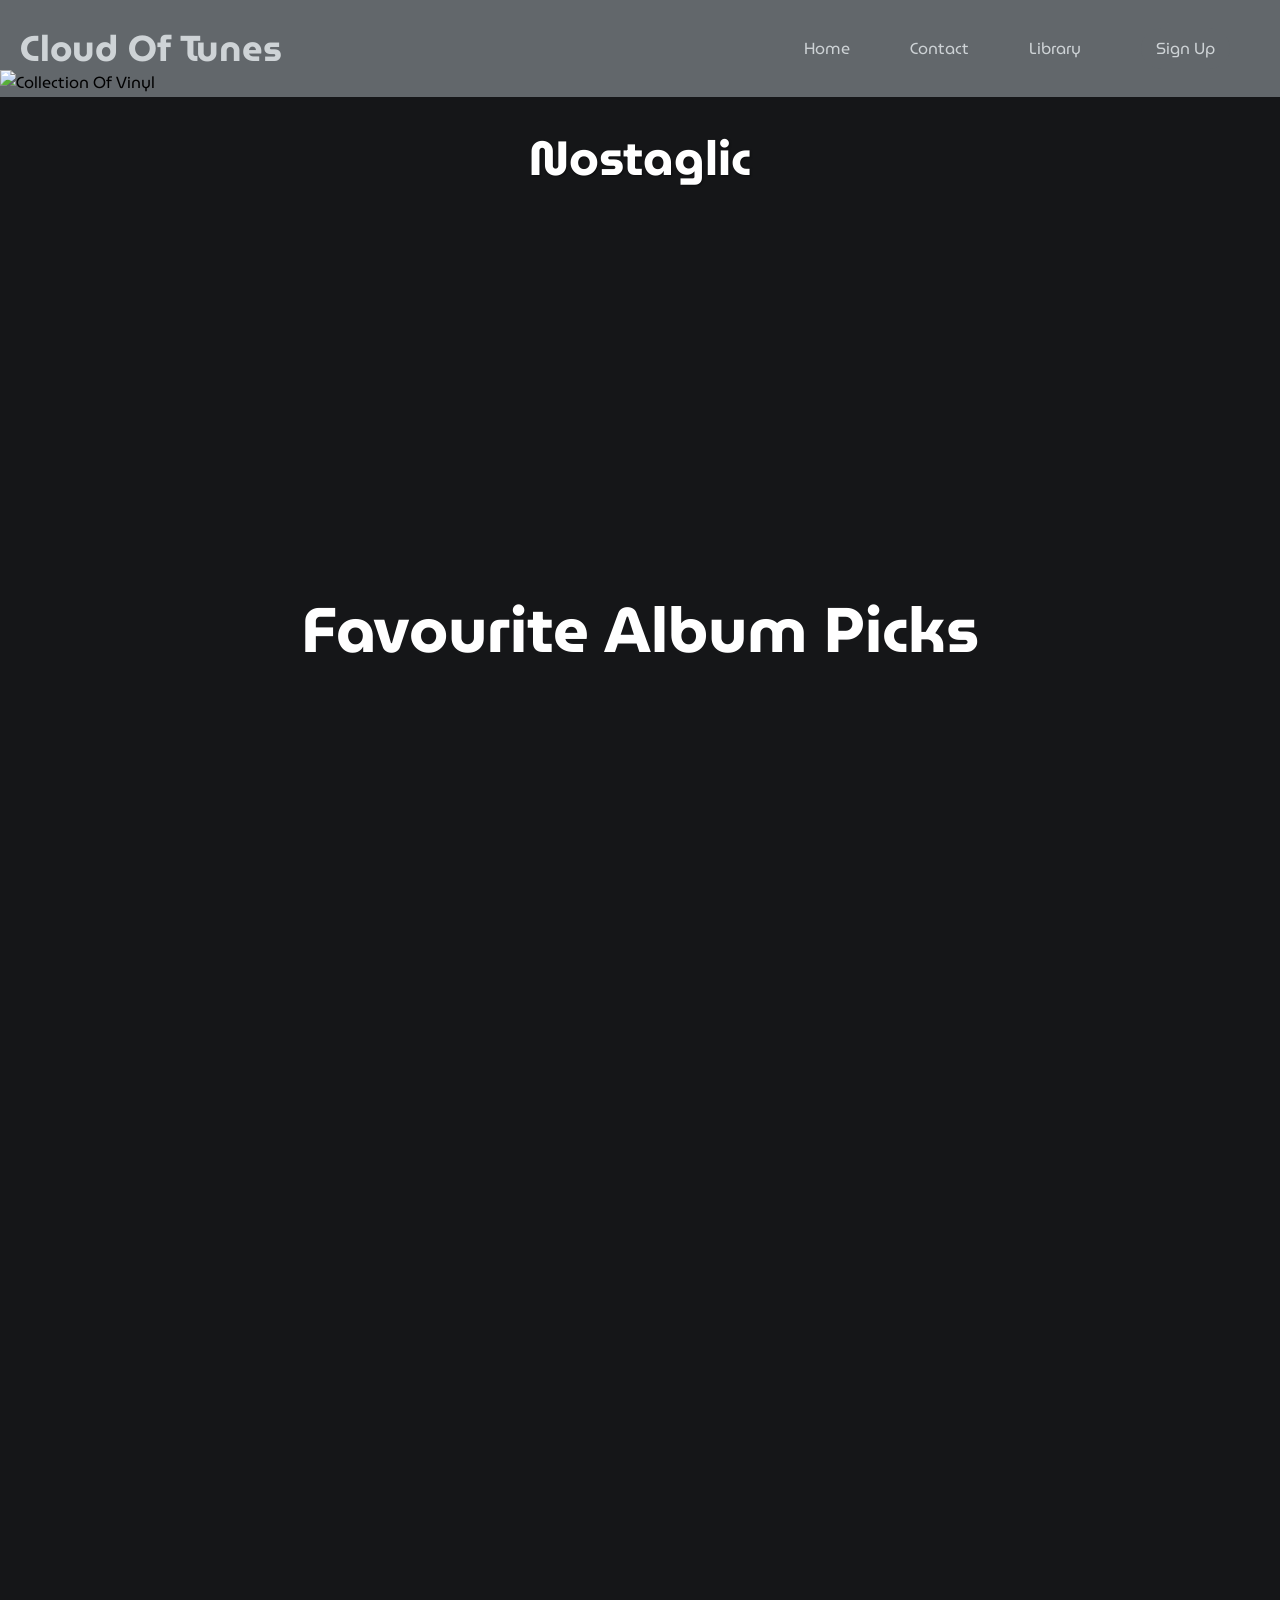
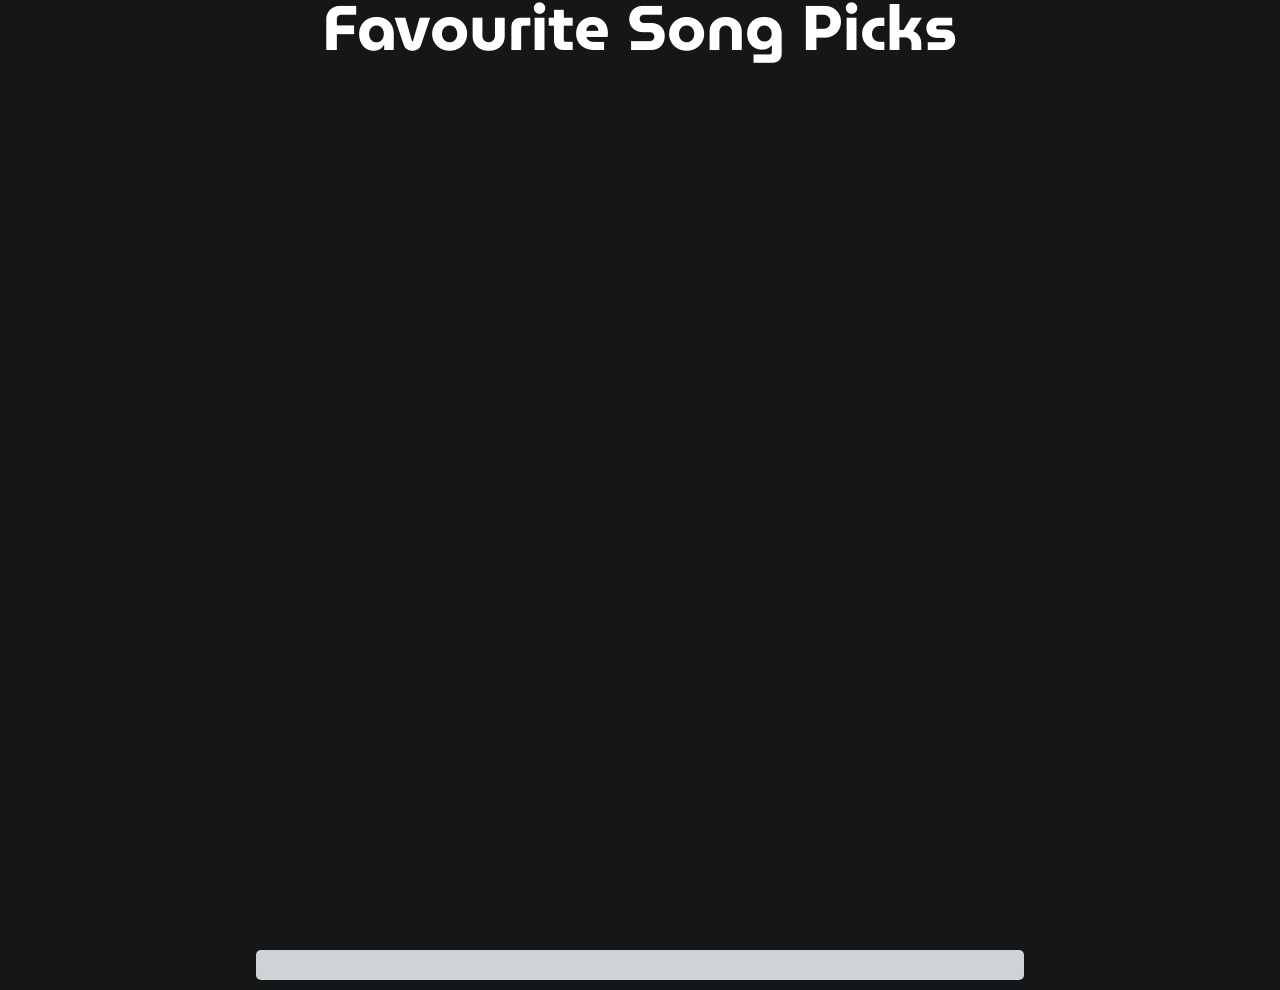
==== library.html @ 4d563205 "new changes" ====
<!DOCTYPE html>
<html lang="en">
<head>
    <meta charset="UTF-8">
    <meta name="viewport" content="width=device-width, initial-scale=1.0">
    <title>Song Library</title>

    <link rel="stylesheet" href="styles.css">
    <link rel="icon" href="Images/vinyl icon.png">

    <link rel="preconnect" href="https://fonts.googleapis.com">
    <link rel="preconnect" href="https://fonts.gstatic.com" crossorigin>
    <link href="https://fonts.googleapis.com/css2?family=MuseoModerno:ital,wght@0,100..900;1,100..900&display=swap" rel="stylesheet">

    <link rel="preconnect" href="https://fonts.googleapis.com">
    <link rel="preconnect" href="https://fonts.gstatic.com" crossorigin>
    <link href="https://fonts.googleapis.com/css2?family=Funnel+Display:wght@300..800&display=swap" rel="stylesheet">

</head>
<body>
    
    <header>
         <nav class="navbar">
        <h1 class="logo">Cloud Of Tunes</h1>
        <ul class="nav-links">
            <li class="active"><a href="index.html">Home</a></li>
            <li class="active"><a href="contact.html">Contact</a></li>
            <li class="active"><a href="library.html">Library</a></li>
            <li class="ctn"><a href="signup.html">Sign Up</a></li>
        </ul>
    </nav>
        </header>

         <div class="slider">
        <figure>
            <div class="slide">
                <h1>Nostaglic</h1>
                <img src="Images/collection of vinyl.jpg" alt="Collection Of Vinyl">
            </div>
            <div class="slide">
                <h1>Quality</h1>
                <img src="/Images/vinyldarker.jpg" alt="A Darker Vinyl">
            </div>
            <div class="slide">
                <h1>Aesthetic</h1>
                <img src="Images/aestheic vinyl stash dark.jpg" alt="A Vinyl Stash">
            </div>
            <div class="slide">
                <h1>Affordable</h1>
                <img src="/Images/dark vinyl.jpg" alt="A Darker ambient Vinyl">
            </div>
        </figure>
    </div>

        <h2 class="logo-one">Favourite Album Picks</h2>
        <div class="container-three">
            <div class="album-one">
                    <iframe data-testid="embed-iframe" style="border-radius:12px" src="https://open.spotify.com/embed/album/5chTLnnxlxQVAgEv6YbEBe?utm_source=generator&theme=0" 
                    width="100%" height="152" frameBorder="0" allowfullscreen="" allow="autoplay; clipboard-write; encrypted-media; fullscreen; picture-in-picture" loading="lazy">
                    </iframe>
            </div>

            <div class="album-one">
                <iframe data-testid="embed-iframe" style="border-radius:12px" src="https://open.spotify.com/embed/album/0nW0w37lrQ87k7PLZvC4qJ?utm_source=generator&theme=0" 
                width="100%" height="152" frameBorder="0" allowfullscreen="" allow="autoplay; clipboard-write; encrypted-media; fullscreen; picture-in-picture" loading="lazy">
                </iframe>
            </div>

            <div class="album-one">
                <iframe data-testid="embed-iframe" style="border-radius:12px" src="https://open.spotify.com/embed/album/5VoeRuTrGhTbKelUfwymwu?utm_source=generator&theme=0" 
                width="100%" height="152" frameBorder="0" allowfullscreen="" allow="autoplay; clipboard-write; encrypted-media; fullscreen; picture-in-picture" loading="lazy">
                </iframe>
            </div>

            <div class="album-one">
                <iframe data-testid="embed-iframe" style="border-radius:12px" src="https://open.spotify.com/embed/album/2NjDbraAaxJaXkyWDKaLvJ?utm_source=generator&theme=0" 
                width="100%" height="152" frameBorder="0" allowfullscreen="" allow="autoplay; clipboard-write; encrypted-media; fullscreen; picture-in-picture" loading="lazy">
                </iframe>
            </div>
        </div>
        
        <h2 class="logo-one">Favourite Song Picks</h2>

        <div class="album-one">
            <iframe data-testid="embed-iframe" style="border-radius:12px" src="https://open.spotify.com/embed/track/4Z59a9hIn8EMsni3OiqGso?utm_source=generator&theme=0" width="100%" height="152" frameBorder="0" allowfullscreen="" allow="autoplay; clipboard-write; encrypted-media; fullscreen; picture-in-picture" loading="lazy"></iframe>
        </div>

        <div class="album-one">
            <iframe data-testid="embed-iframe" style="border-radius:12px" src="https://open.spotify.com/embed/track/3jjsRKEsF42ccXf8kWR3nu?utm_source=generator&theme=0" width="100%" height="152" frameBorder="0" allowfullscreen="" allow="autoplay; clipboard-write; encrypted-media; fullscreen; picture-in-picture" loading="lazy"></iframe>
        </div>

        <div class="album-one">
            <iframe data-testid="embed-iframe" style="border-radius:12px" src="https://open.spotify.com/embed/track/0VaeksJaXy5R1nvcTMh3Xk?utm_source=generator&theme=0" width="100%" height="152" frameBorder="0" allowfullscreen="" allow="autoplay; clipboard-write; encrypted-media; fullscreen; picture-in-picture" loading="lazy"></iframe>
        </div>

        <div class="album-one">
            <iframe data-testid="embed-iframe" style="border-radius:12px" src="https://open.spotify.com/embed/track/4sNG6zQBmtq7M8aeeKJRMQ?utm_source=generator&theme=0" width="100%" height="152" frameBorder="0" allowfullscreen="" allow="autoplay; clipboard-write; encrypted-media; fullscreen; picture-in-picture" loading="lazy"></iframe>
        </div>

        <button><a href="pop.html">CLICK ME!</a></button>
</body>
</html>
---- styles.css ----
* {
    padding: 0;
    margin: 0;
    box-sizing: border-box;
}

body {
    font-family: "MuseoModerno", "Funnel Display";
    background-color: #151618;
}

/* Sign Up / Log In Page */

.back-main {
    justify-content: center;
    display: flex;
    align-items: center;
    min-height: 100vh;
    background-image: url(Images/vinyldarker.jpg); 
    background-size: cover;
    background-repeat: no-repeat;
    overflow: hidden;
}

.main {
    width: 350px;
    height: 500px;
    background: #62676B;
    border-radius: 40px;
    box-shadow: 5px 20px 50px #fff;
}

#check1 {
    display: none;
}

.signup {
    position: relative;
    width: 100%;
    height: 100%;
}

label {
    color: #151618;
    font-size: 2.3rem;
    justify-content: center;
    display: flex;
    margin: 60px;
    font-weight: bold;
    cursor: pointer;
    transition: .5s ease-in-out;
}

input {
    width: 60%;
    height: 20px;
    background: #CED3D6;
    justify-content: center;
    display: flex;
    margin: 20px auto;
    padding: 10px;
    border: none;
    outline: none;
    border-radius: 5px;
}

button {
    width: 60%;
    height: 30px;
    margin: 10px auto;
    justify-content: center;
    display: block;
    color: #151618;
    background: #CED3D6;
    font-size: 1em;
    font-weight: bold;
    margin-top: 20px;
    outline: none;
    border: none;
    border-radius: 5px;
    transition: .2s ease-in;
    cursor: pointer;
}

button:hover {
    background:#62676B;
    color:#CED3D6;
}

.log:hover  {
    background: #62676B;
    color: #CED3D6;
}

.login {
    color: #CED3D6;
    height: 460px;
    background: #151618;
    border-radius: 40% / 10%;
    transform: translateY(-110px);
    transition: .8s ease-in-out;
}

.login label {
    color: #CED3D6;
    transform: scale(0.6);
}

.redirect {
    color: #151618;
}

#check1:checked ~ .login {
    transform: translateY(-500px);
}

#checked:checked ~ .login label {
    transform: scale(1);
}

#checked:checked ~ .signup label {
    transform: scale(-6);
}

/* Sign Up / Log In Page */

/* Home Page */
.banner-three {
    width: 100%;
    height: 100vh;
    background-image: url(Images/dark\ vinyl.jpg);
    background-position: center;
    background-size: cover;
    display: flex;
    align-items: flex-end;
    justify-content: center;
}   

.navbar {
    position: absolute;
    top: 0;
    left: 0;
    display: flex;
    width: 100%;
    justify-content: space-between;
    padding: 20px;
    color: #151618;
    background: #62676B;
}

.nav-links {
    display: flex;
    align-items: center;
}

.nav-links li {
    margin: 0 30px;
}

.header-content {
    margin-bottom: 150px;
    color: #CED3D6;
    text-align: center;
}

.header-content h2 {
    font-size: 4vmin;
}

.line {
    width: 150px;
    height: 4px;
    background: #62676B;
    margin: 10px auto;
    border-radius: 5px;
}

.header-content h1 {
    font-size: 7vmin;
    margin-top: 20px;
    margin-bottom: 40px;
}

.ctn {
    padding: 8px 15px;
    background: #62676B;
    border-radius: 30px;
    color: #CED3D6;
}

ul {
    list-style: none;
}

a {
    text-decoration: none;
    color: #CED3D6;
} 

.logo {
    font-size: 4vmin;
    color: #CED3D6;
}

.active:hover {
    color: #CED3D6;
    text-decoration: underline;
    font-weight: bold;
}

span {
    animation: titlespin 1s infinite alternate-reverse;
}

@keyframes titlespin {
    0% { color: #CED3D6; }
  50% { color: #62676B; }
  100% { color: #151618; }
}


@media (max-width: 600px){
    .navbar {
        padding: 0;
    }
    .nav-links {
        flex-direction: column;
        width: 100%;
        height: 100vh;
        justify-content: center;
        background: #151618;
    }
    .nav-links li{
        margin: 30px auto;
    }
}

section {
    width: 80%;
    margin: 80px auto;
}

.title {
    text-align: center;
    font-size: 4vmin;
    color: #CED3D6;
}

.row {
    display: flex;
    align-items: center;
    width: 100%;
    justify-content: space-between;
    background: #62676B;
}

.row .col img {
    display: flex;
    flex-direction: column;
    align-items: center;
    width: 80%;
}

/* Home Page */

/* Contact Us */

.container {
    min-height: 100vh;
    display: flex;
    justify-content: center;
    align-items: center;
    background: url(Images/glowy\ vinyl.jpg);
    background-position: center;
    background-size: cover;
}

.container form {
    width: 670px;
    height: 400px;
    display: flex;
    justify-content: center;
    box-shadow: 20px 20px 50px rgba(0, 0, 0, 0.9);
    background: rgba(255, 255, 255, 0.1);
    flex-wrap: wrap;
}

.container form h1 {
    color: #CED3D6;
    font-weight: 500;
    margin-top: 20px;
    width: 500px;
    text-align: center;
}

.container form input {
    width: 290px;
    height: 40px;
    padding-left: 10px;
    outline: none;
    border: none;
    font-size: 15px;
    margin-bottom: 10px;
    background: none;
    border-bottom: 2px solid #fff;
}

.container form input::placeholder {
    color: #fff;
}

.container form #lastName, .container form #mobile {
    margin-left: 20px;
}

.container form h4 {
    color: #CED3D6;
    font-weight: 600;
    width: 600px;
    margin-top: 20px;
    text-align: center;
}

.container form textarea {
    background: none;
    border: none;
    border-bottom: 2px solid #fff;
    color: #fff;
    font-weight: 200;
    font-size: 15px;
    padding: 10px;
    outline: none;
    min-width: 600px;
   
}

textarea::-webkit-scrollbar {
    width: 1em;
}

textarea::-webkit-scrollbar-thumb {
    background-color: #fff;
}

.container form #button1 {
    border: none;
    background: #62676B;
    border-radius: 5px;
    margin-top: 20px;
    font-weight: 600;
    font-size: 20px;
    color: #CED3D6;
}

.container form #button1:hover {
    opacity: 0.7;
}
/* Contact Us */

/* Song Library */

 .carousel-driver-title {
    color: white;
    text-align: center;
    margin: 20px 0 0 20px;
    padding: 20px 0;
    font-size: 2.5em;
}

.carousel-driver-title:hover {
    color:#202D36;
    text-decoration: dashed;
}

.slider {
    width: 100%;
    height: 500px;
    overflow: hidden;
    margin-top: 70px;
}

figure {
    position: relative;
    left: 0;
    width: 400%; 
    animation: 10s slide infinite;
}

.slide {
    position: relative;
    width: 25%;
    float: left;
}

.slide h1{
    position: absolute;
    font-size: 3em;
    width: 100%;
    text-align: center;
    margin-top: 50px;
    color: white;
    text-shadow: 1px 1px 2px rgba(0, 0, 0, 0.5);
}

.slide img{
    width: 100%;
    height: 500px;
}

@keyframes slide{
    0%{
        left:0;
    }
    10%{
        left:0;
    }
    20%{
        left:-100%;
    }
    30%{
        left:-100%;
    }
    40%{
        left:-200%;
    }
    50%{
        left:-200%;
    }
    55%{
        left:-300%;
    }
    65%{
        left:-300%;
    }
    66%{
        left:-200%;
    }
    74%{
        left:-200%;
    }
    75%{
        left:-100%;
    }
    85%{
        left:-100%;
    }
    90%{
        left:0;
    }
    1000%{
        left:0;
    }
}
/* animation gallery */

.container-three {
    margin-top: 4vmin;
    padding: 0 7vmin;

}

.logo-one {
    color: #fff;
    text-align: center;
    font-size: 7vmin;
    margin-top: 10px;
}

.album-one {
    padding: 3vmin 0;
    
}
/* Song Library */

/* About Us  */


/* About Us */
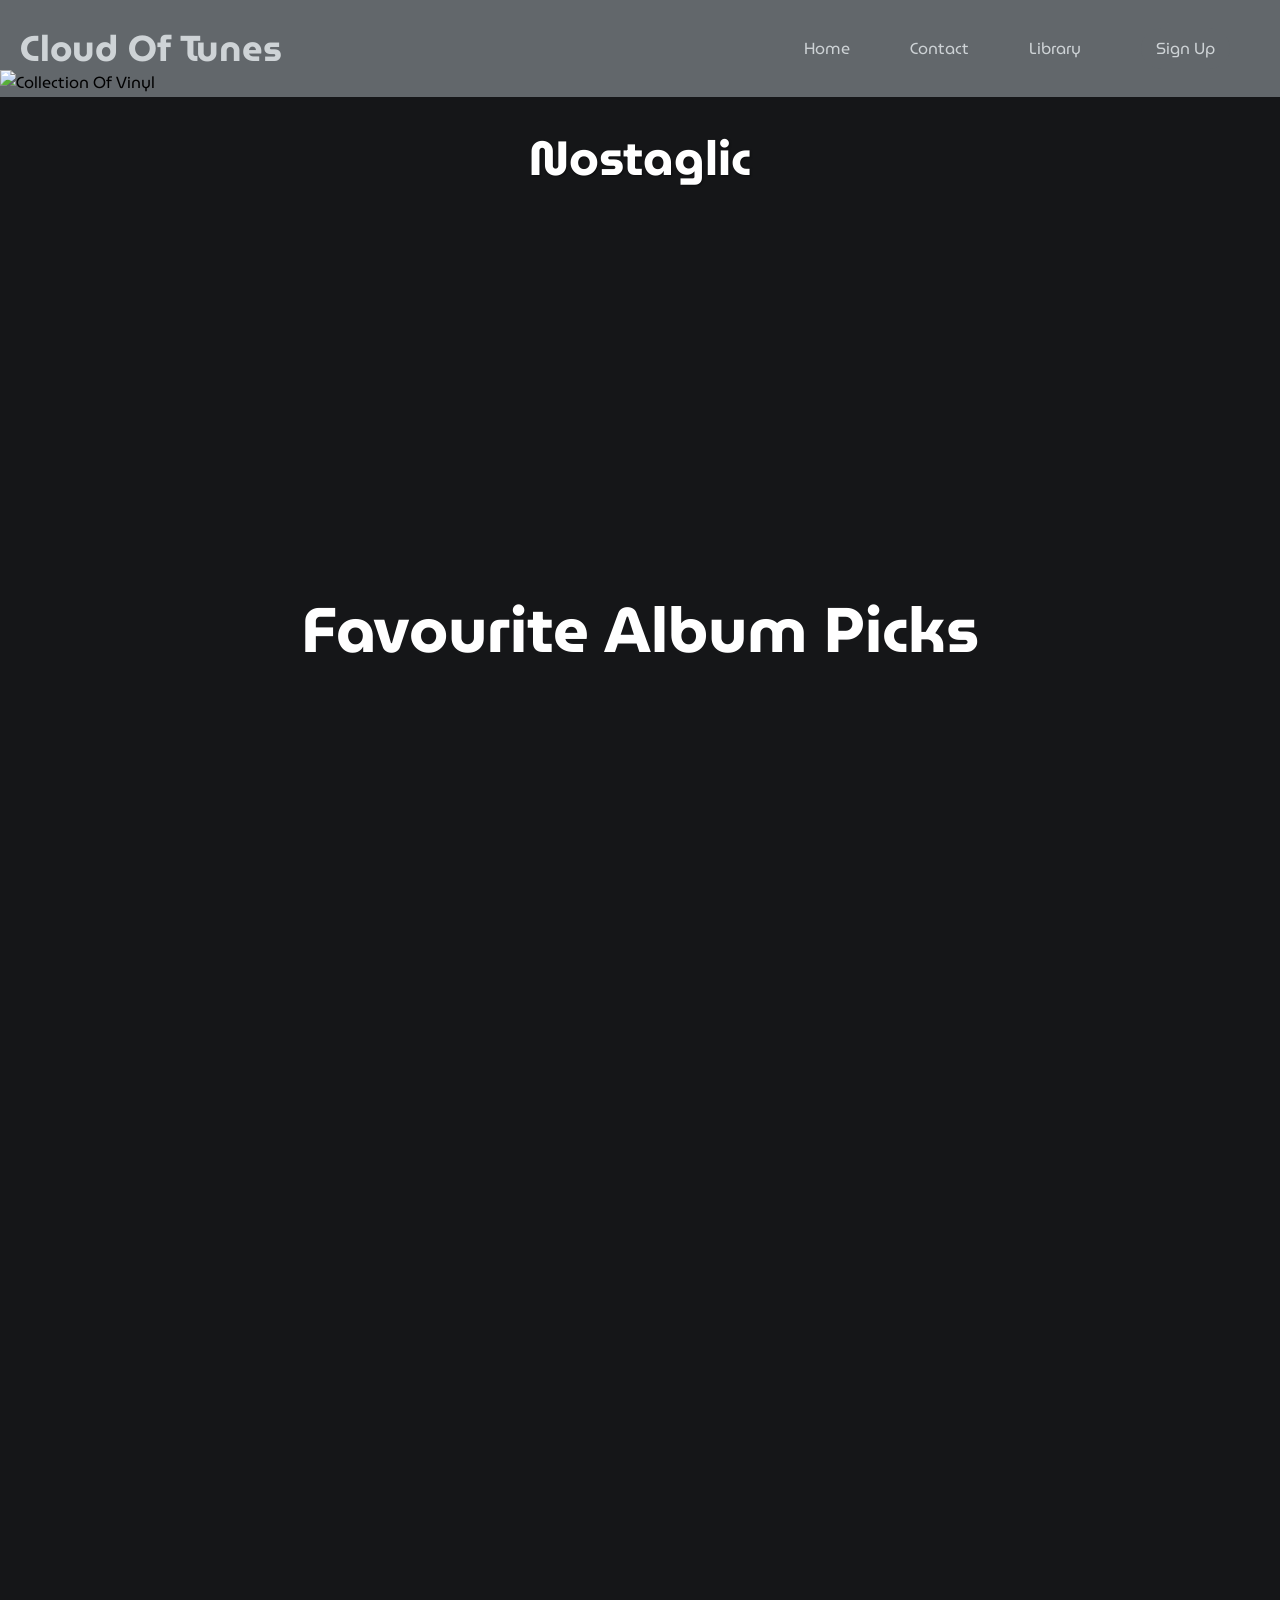
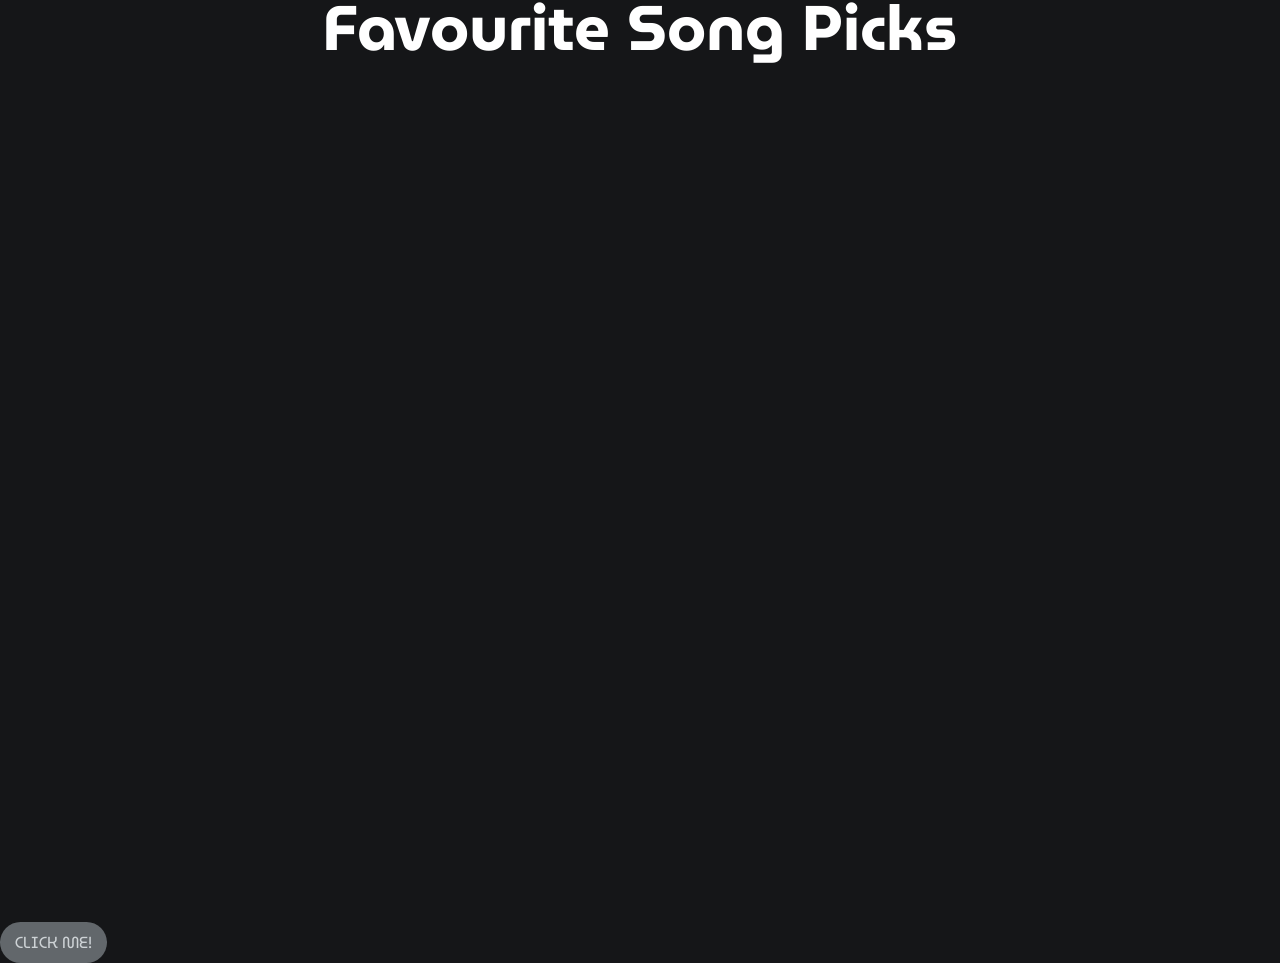
==== commit c1cd72ef: "add ons" ====
--- a/library.html
+++ b/library.html
@@ -97,6 +97,8 @@
             <iframe data-testid="embed-iframe" style="border-radius:12px" src="https://open.spotify.com/embed/track/4sNG6zQBmtq7M8aeeKJRMQ?utm_source=generator&theme=0" width="100%" height="152" frameBorder="0" allowfullscreen="" allow="autoplay; clipboard-write; encrypted-media; fullscreen; picture-in-picture" loading="lazy"></iframe>
         </div>
 
-        <button><a href="pop.html">CLICK ME!</a></button>
+        <a href="pop.html" class="ctn">CLICK ME!</a>
+
+        
 </body>
 </html>
--- a/styles.css
+++ b/styles.css
@@ -236,7 +236,7 @@
 }
 
 section {
-    width: 80%;
+    width: 90%;
     margin: 80px auto;
 }
 
@@ -254,13 +254,68 @@
     background: #62676B;
 }
 
-.row .col img {
+.row .col .vinyl{
     display: flex;
     flex-direction: column;
     align-items: center;
-    width: 80%;
-}
-
+    width: 80%
+}
+
+.vinyl {
+    
+    border-radius: 10px;
+    margin: 0 20px;
+}
+
+.events .row {
+    margin-top: 50px
+}
+
+h4 {
+    font-size: 3vmin;
+    color: #151618;
+    margin: 20px auto;
+    text-align: center;
+}
+
+p {
+    color: #151618;
+}
+
+.explore {
+    width: 100%;
+    height: 80vh;
+    background-image: url(Images/lady\ 2\ dark\ ambient.jpg);
+    background-position: center;
+    background-size: cover;
+}
+
+.explore-content {
+    width: 60%;
+    padding: 50px;
+    color: whitesmoke;
+    display: flex;
+    align-items: center;
+    flex-direction: column;
+}
+
+.explore-content h1 {
+    font-size: 7vmin;
+    margin: 50px;
+    align-items: center;
+}
+
+.explore-content line {
+    margin: 50px;
+}
+
+.explore-content p {
+    color: whitesmoke;
+}
+
+.explore-content .ctn {
+    margin-top: 40px;
+}
 /* Home Page */
 
 /* Contact Us */
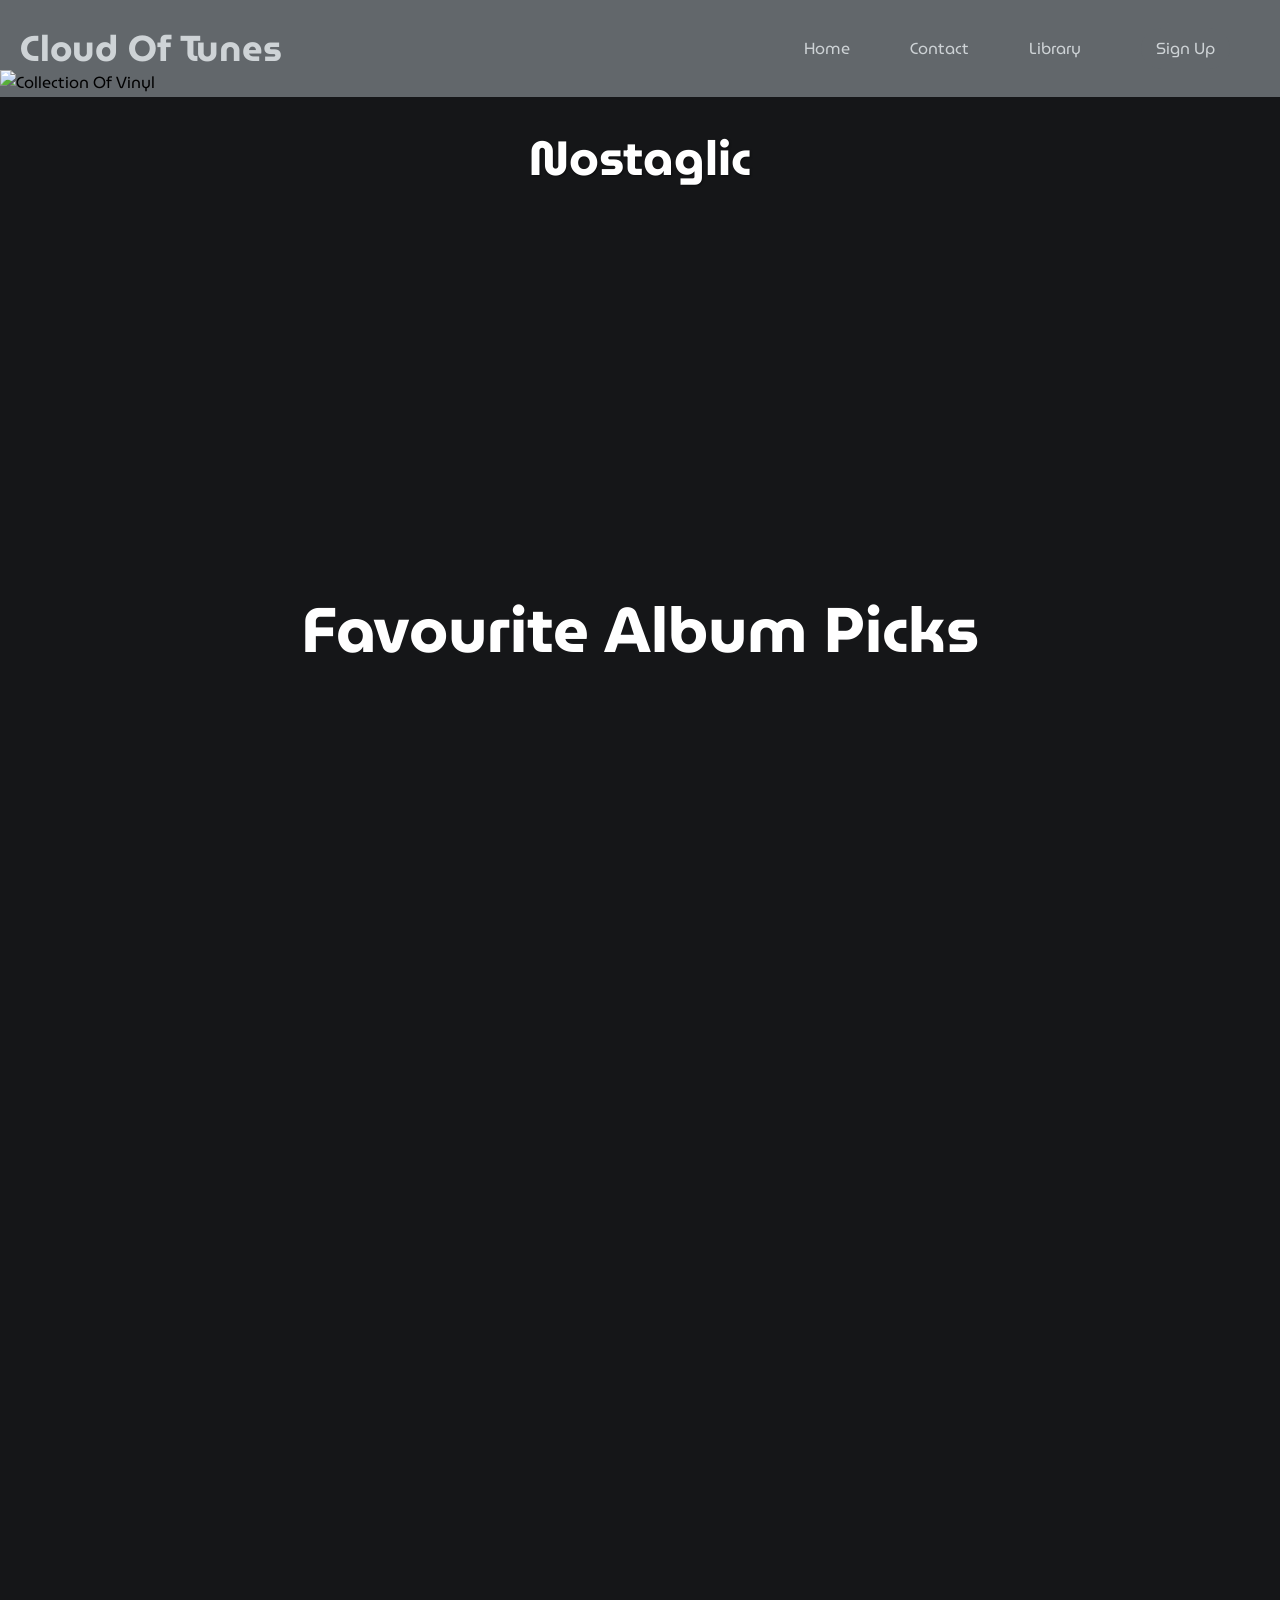
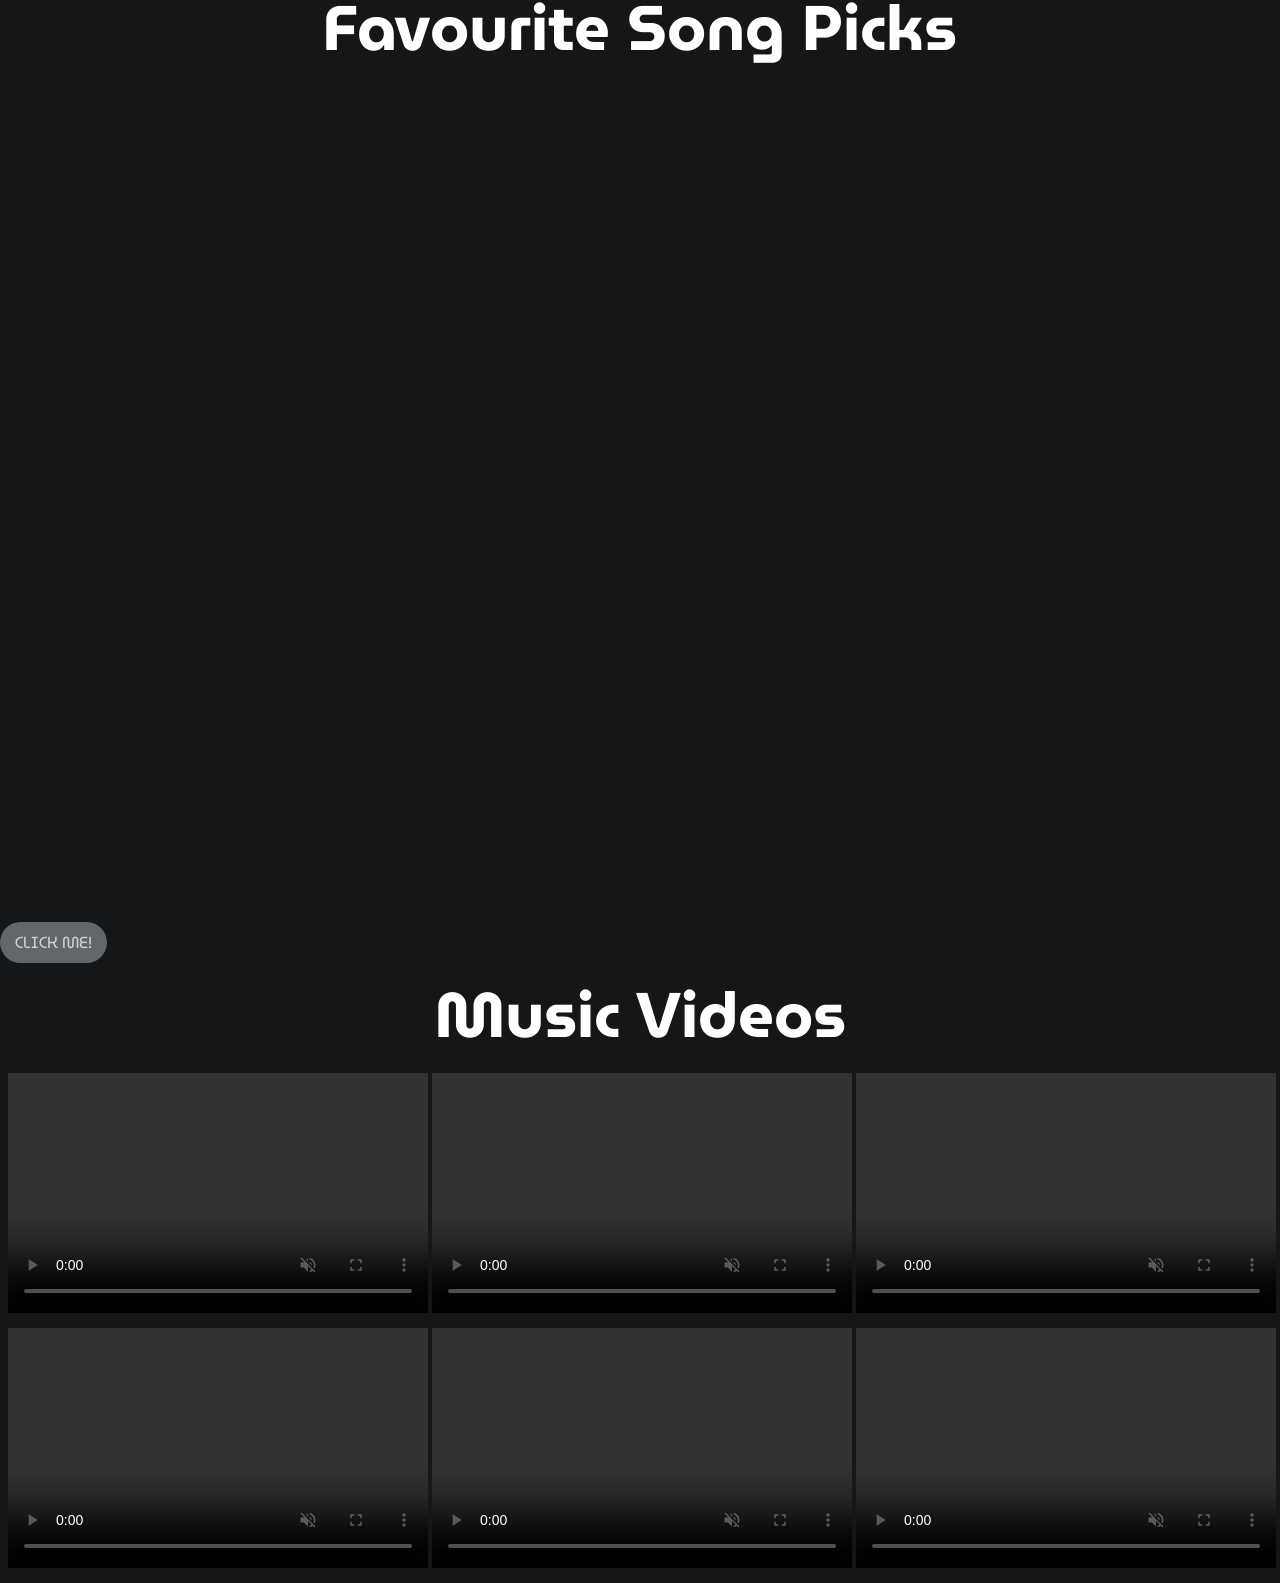
==== commit fd00200f: "a lot of add ons" ====
--- a/library.html
+++ b/library.html
@@ -97,8 +97,47 @@
             <iframe data-testid="embed-iframe" style="border-radius:12px" src="https://open.spotify.com/embed/track/4sNG6zQBmtq7M8aeeKJRMQ?utm_source=generator&theme=0" width="100%" height="152" frameBorder="0" allowfullscreen="" allow="autoplay; clipboard-write; encrypted-media; fullscreen; picture-in-picture" loading="lazy"></iframe>
         </div>
 
-        <a href="pop.html" class="ctn">CLICK ME!</a>
+        <a href="pop.html" class="ctn" style="align-items: center;">CLICK ME!</a>
 
-        
-</body>
+        <h2 class="logo-one">Music Videos</h2>
+
+    <div class="videos">
+
+        <div class="video">
+            <video autoplay loop controls muted width="420" height="240">
+                <source src="Videp/In The End [Official HD Music Video] - Linkin Park.mp4" type="video/mp4">
+            </video>
+        </div> 
+
+        <div class="video">
+            <video autoplay loop controls muted width="420" height="240" type="video/mp4">
+                <source src="Videp/JENNIE & Dominic Fike - Love Hangover (Official Lyric Video).mp4" type="video/mp4">
+            </video>
+        </div> 
+
+        <div class="video">
+            <video autoplay loop controls muted width="420" height="240">
+                <source src="Videp/Lana Del Rey - White Mustang (Official Music Video).mp4" type="video/mp4">
+            </video>
+        </div> 
+
+        <div class="video">
+            <video autoplay loop controls muted width="420" height="240">
+                <source src="Videp/P1Harmony (피원하모니) - 'Fall In Love Again (Prod. by C. “Tricky” Stewart & Believve)' SPECIAL CLIP.mp4" type="video/mp4">
+            </video>
+        </div> 
+
+        <div class="video">
+            <video autoplay loop controls muted width="420" height="240" >
+                <source src="Videp/Dominic Fike _King Of Everything_ (Official Audio).mp4" type="video/mp4">
+            </video>
+        </div> 
+
+        <div class="video">
+            <video autoplay loop controls muted width="420" height="240" type="video/mp4">
+                <source src="Videp/white keys.mp4">
+            </video>
+        </div> 
+
+    </div>
 </html>
--- a/styles.css
+++ b/styles.css
@@ -522,12 +522,36 @@
 }
 
 .album-one {
-    padding: 3vmin 0;
-    
+    padding: 3vmin 7vmin;
+}
+
+.album-two {
+    padding: 3vmin 12vmin;
 }
 /* Song Library */
 
-/* About Us  */
-
-
-/* About Us */+/* pop   */
+
+.rick {
+    display: flex;
+    justify-content: center;
+}
+
+.videos {
+    display: grid;
+    grid-template-columns: repeat(3, minmax(0, 1fr));
+    gap: 0.5rem;
+    padding: 0.5rem;
+    /* border: 1px dashed blue; */
+}
+.video {
+    min-height: 6rem;
+    /* border: 1px dashed red; */
+}
+.video:nth-child(4n),
+.video:nth-child(5n),
+.video:nth-child(6n) {
+    min-height: 3rem;
+    /* border: 1px dashed orange; */
+}
+/* pop */
